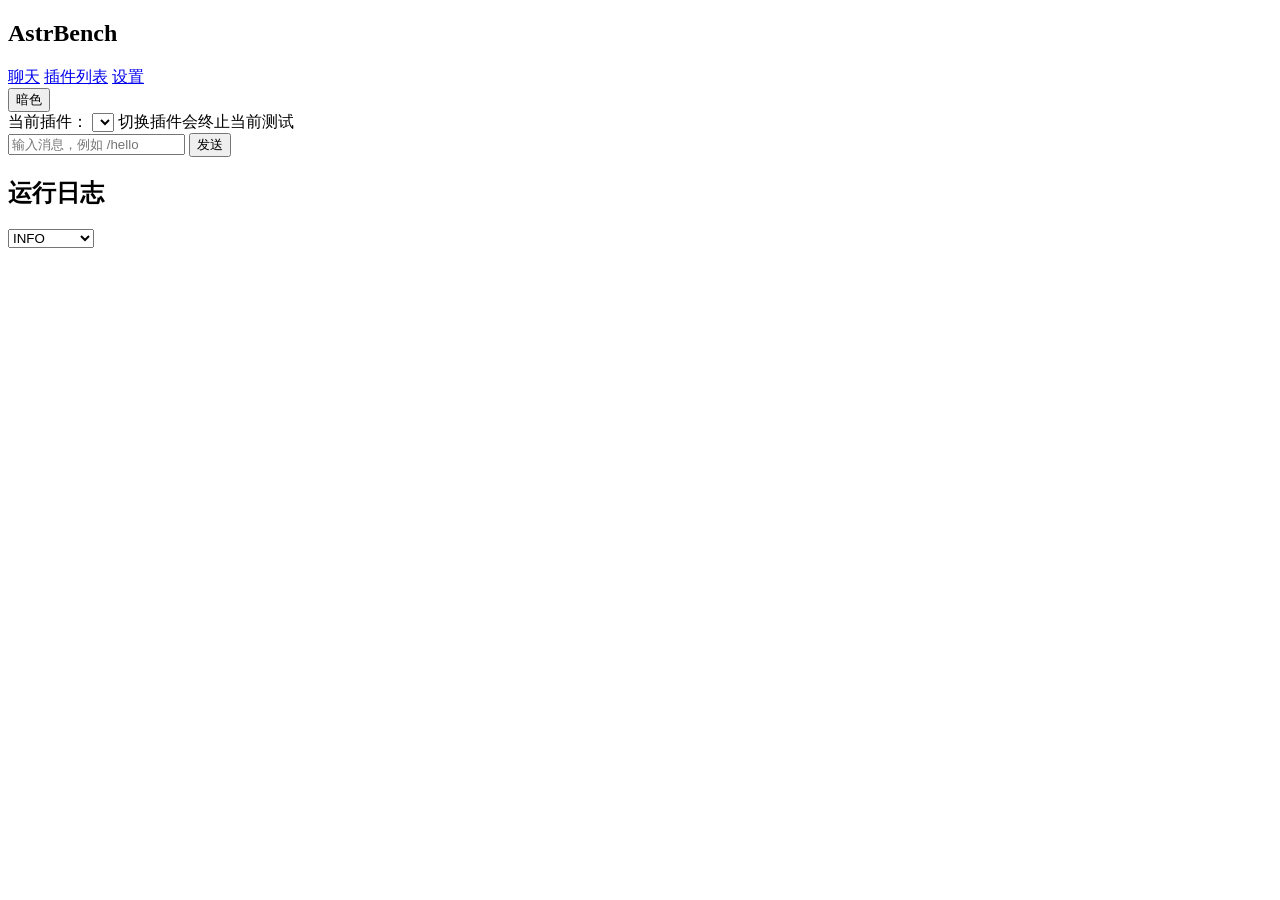
==== bundled/web/index.html @ 399c2b64 "feat: bundled" ====
<!DOCTYPE html>
<html lang="zh-CN" data-theme="dark">
<head>
  <meta charset="UTF-8">
  <title>AstrBench</title>
  <link rel="stylesheet" href="/style.css">
</head>
<body>
  <div class="app">
    <aside class="sidebar">
      <div class="sidebar-header">
        <h2>AstrBench</h2>
        <span id="version" class="version"></span>
      </div>
      <nav class="sidebar-nav">
        <a href="#" class="nav-item active" data-view="chat">聊天</a>
        <a href="#" class="nav-item" data-view="plugins">插件列表</a>
        <a href="#" class="nav-item" data-view="settings">设置</a>
      </nav>
      <div class="sidebar-footer">
        <button id="theme-toggle" class="theme-toggle" title="切换主题">暗色</button>
      </div>
    </aside>

    <main class="content">
      <section class="view" id="view-chat">
        <div class="chat">
          <div class="plugin-bar">
            <label for="plugin-select">当前插件：</label>
            <select id="plugin-select"></select>
            <span class="hint">切换插件会终止当前测试</span>
          </div>

          <div id="chat-log" class="chat-log"></div>

          <div class="input-row">
            <input id="msg-input" type="text" placeholder="输入消息，例如 /hello" autocomplete="off">
            <button id="send-btn">发送</button>
          </div>
        </div>

        <aside class="logs">
          <!-- 日志面板头部：标题 + 级别切换 -->
          <div class="logs-header">
            <h2>运行日志</h2>
            <select id="log-level-select" class="log-level-select" title="日志级别">
              <option value="debug">DEBUG</option>
              <option value="info" selected>INFO</option>
              <option value="warning">WARNING</option>
              <option value="error">ERROR</option>
            </select>
          </div>
          <div id="log-view" class="log-view"></div>
        </aside>
      </section>

      <section class="view" id="view-plugins" hidden>
        <div class="panel">
          <h2>插件列表</h2>
          <div id="plugin-list" class="plugin-list"></div>
        </div>
      </section>

      <section class="view" id="view-settings" hidden>
        <div class="panel">
          <h2>设置</h2>
          <div class="settings-row">
            <label for="theme-select">主题</label>
            <select id="theme-select">
              <option value="dark">暗色</option>
              <option value="light">亮色</option>
            </select>
          </div>
          <div class="settings-row">
            <label>日志轮询间隔</label>
            <span id="poll-interval-info" class="muted"></span>
          </div>
          <div class="settings-row">
            <label>配置文件</label>
            <span id="config-path" class="muted"></span>
          </div>
        </div>
      </section>
    </main>
  </div>

  <!-- log_viewer.js 必须在 app.js 之前加载 -->
  <script src="/components/log_viewer.js"></script>
  <script src="/app.js"></script>
</body>
</html>
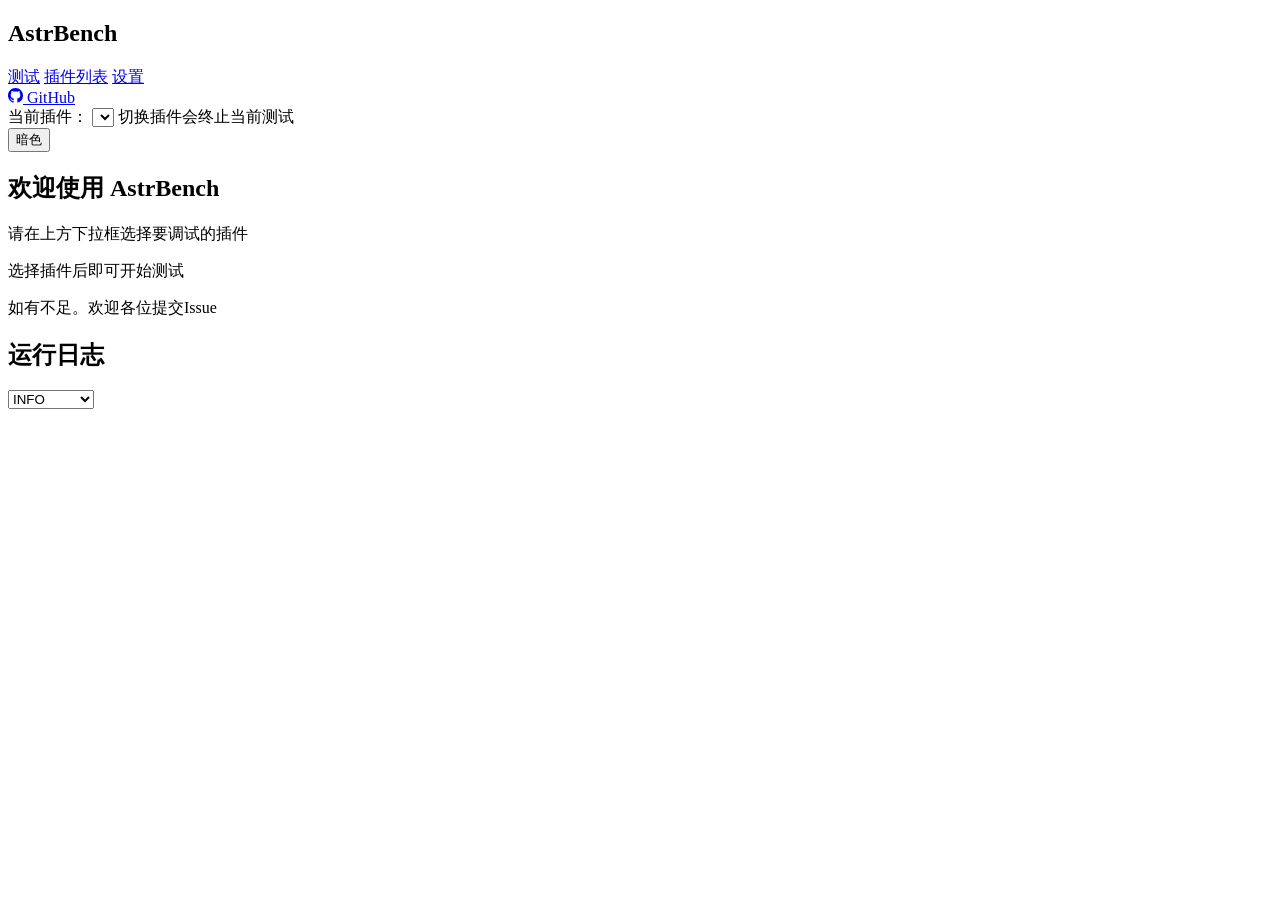
==== commit efd3c6ee: "feat: bundled" ====
--- a/bundled/web/index.html
+++ b/bundled/web/index.html
@@ -4,6 +4,7 @@
   <meta charset="UTF-8">
   <title>AstrBench</title>
   <link rel="stylesheet" href="/style.css">
+  <script src="/js/marked.min.js"></script>
 </head>
 <body>
   <div class="app">
@@ -13,50 +14,77 @@
         <span id="version" class="version"></span>
       </div>
       <nav class="sidebar-nav">
-        <a href="#" class="nav-item active" data-view="chat">聊天</a>
+        <a href="#" class="nav-item active" data-view="chat">测试</a>
         <a href="#" class="nav-item" data-view="plugins">插件列表</a>
         <a href="#" class="nav-item" data-view="settings">设置</a>
       </nav>
       <div class="sidebar-footer">
-        <button id="theme-toggle" class="theme-toggle" title="切换主题">暗色</button>
+        <a href="https://github.com/YuRuiChe/AstrBench"
+           target="_blank" rel="noopener"
+           class="github-link" title="打开 GitHub 仓库">
+          <svg viewBox="0 0 16 16" width="15" height="15" aria-hidden="true">
+            <path fill="currentColor" d="M8 0C3.58 0 0 3.58 0 8c0 3.54 2.29 6.53 5.47 7.59.4.07.55-.17.55-.38 0-.19-.01-.82-.01-1.49-2.01.37-2.53-.49-2.69-.94-.09-.23-.48-.94-.82-1.13-.28-.15-.68-.52-.01-.53.63-.01 1.08.58 1.23.82.72 1.21 1.87.87 2.33.66.07-.52.28-.87.51-1.07-1.78-.2-3.64-.89-3.64-3.95 0-.87.31-1.59.82-2.15-.08-.2-.36-1.02.08-2.12 0 0 .67-.21 2.2.82.64-.18 1.32-.27 2-.27.68 0 1.36.09 2 .27 1.53-1.04 2.2-.82 2.2-.82.44 1.1.16 1.92.08 2.12.51.56.82 1.27.82 2.15 0 3.07-1.87 3.75-3.65 3.95.29.25.54.73.54 1.48 0 1.07-.01 1.93-.01 2.2 0 .21.15.46.55.38A8.012 8.012 0 0 0 16 8c0-4.42-3.58-8-8-8z"/>
+          </svg>
+          <span>GitHub</span>
+        </a>
       </div>
     </aside>
 
     <main class="content">
       <section class="view" id="view-chat">
-        <div class="chat">
+        <!-- 顶栏：横跨测试 + 日志 -->
+        <div class="topbar">
+          <button id="home-btn" class="home-btn" hidden title="返回主页面会终止当前测试">←</button>
           <div class="plugin-bar">
             <label for="plugin-select">当前插件：</label>
             <select id="plugin-select"></select>
             <span class="hint">切换插件会终止当前测试</span>
           </div>
-
-          <div id="chat-log" class="chat-log"></div>
-
-          <div class="input-row">
-            <input id="msg-input" type="text" placeholder="输入消息，例如 /hello" autocomplete="off">
-            <button id="send-btn">发送</button>
-          </div>
+          <button id="theme-toggle" class="theme-toggle" title="切换主题">暗色</button>
         </div>
 
-        <aside class="logs">
-          <!-- 日志面板头部：标题 + 级别切换 -->
-          <div class="logs-header">
-            <h2>运行日志</h2>
-            <select id="log-level-select" class="log-level-select" title="日志级别">
-              <option value="debug">DEBUG</option>
-              <option value="info" selected>INFO</option>
-              <option value="warning">WARNING</option>
-              <option value="error">ERROR</option>
-            </select>
+        <!-- 测试 + 日志并排 -->
+        <div class="chat-body">
+          <div class="chat">
+            <!-- 欢迎页（无插件时显示） -->
+            <div id="welcome" class="welcome">
+              <div class="welcome-inner">
+                <h1>欢迎使用 AstrBench</h1>
+                <p>请在上方下拉框选择要调试的插件</p>
+                <p>选择插件后即可开始测试</p>
+                <p class="welcome-hint">如有不足。欢迎各位提交Issue</p>
+              </div>
+            </div>
+
+            <!-- 测试页（选插件后显示） -->
+            <div id="chat-active" class="chat-active" hidden>
+              <div id="chat-log" class="chat-log"></div>
+              <div class="input-row">
+                <input id="msg-input" type="text" placeholder="输入消息，例如 /hello" autocomplete="off">
+                <button id="send-btn">发送</button>
+              </div>
+            </div>
           </div>
-          <div id="log-view" class="log-view"></div>
-        </aside>
+
+          <aside class="logs">
+            <div class="logs-header">
+              <h2>运行日志</h2>
+              <select id="log-level-select" class="log-level-select" title="日志级别">
+                <option value="debug">DEBUG</option>
+                <option value="info" selected>INFO</option>
+                <option value="warning">WARNING</option>
+                <option value="error">ERROR</option>
+              </select>
+            </div>
+            <div id="log-view" class="log-view"></div>
+          </aside>
+        </div>
       </section>
 
       <section class="view" id="view-plugins" hidden>
         <div class="panel">
           <h2>插件列表</h2>
+          <p class="panel-hint">在测试页顶部下拉框切换插件</p>
           <div id="plugin-list" class="plugin-list"></div>
         </div>
       </section>
@@ -83,9 +111,37 @@
       </section>
     </main>
   </div>
+  <!-- README 弹窗 -->
+  <dialog id="dialog-readme" class="custom-dialog">
+    <div class="dialog-header">
+      <span class="dialog-title"></span>
+      <button class="dialog-close" onclick="this.closest('dialog').close()">✕</button>
+    </div>
+    <div class="dialog-body markdown-body"></div>
+  </dialog>
 
-  <!-- log_viewer.js 必须在 app.js 之前加载 -->
+  <!-- 设置弹窗 -->
+  <dialog id="dialog-config" class="custom-dialog">
+    <div class="dialog-header">
+      <span class="dialog-title"></span>
+      <button class="dialog-close" onclick="this.closest('dialog').close()">✕</button>
+    </div>
+    <div class="dialog-body"></div>
+    <div class="dialog-footer">
+      <button class="dialog-save btn-primary">保存</button>
+    </div>
+  </dialog>
+
+  <!-- 行为弹窗 -->
+  <dialog id="dialog-behaviors" class="custom-dialog">
+    <div class="dialog-header">
+      <span class="dialog-title"></span>
+      <button class="dialog-close" onclick="this.closest('dialog').close()">✕</button>
+    </div>
+    <div class="dialog-body"></div>
+  </dialog>
   <script src="/components/log_viewer.js"></script>
+  <script src="/components/config_form.js"></script>
   <script src="/app.js"></script>
 </body>
 </html>
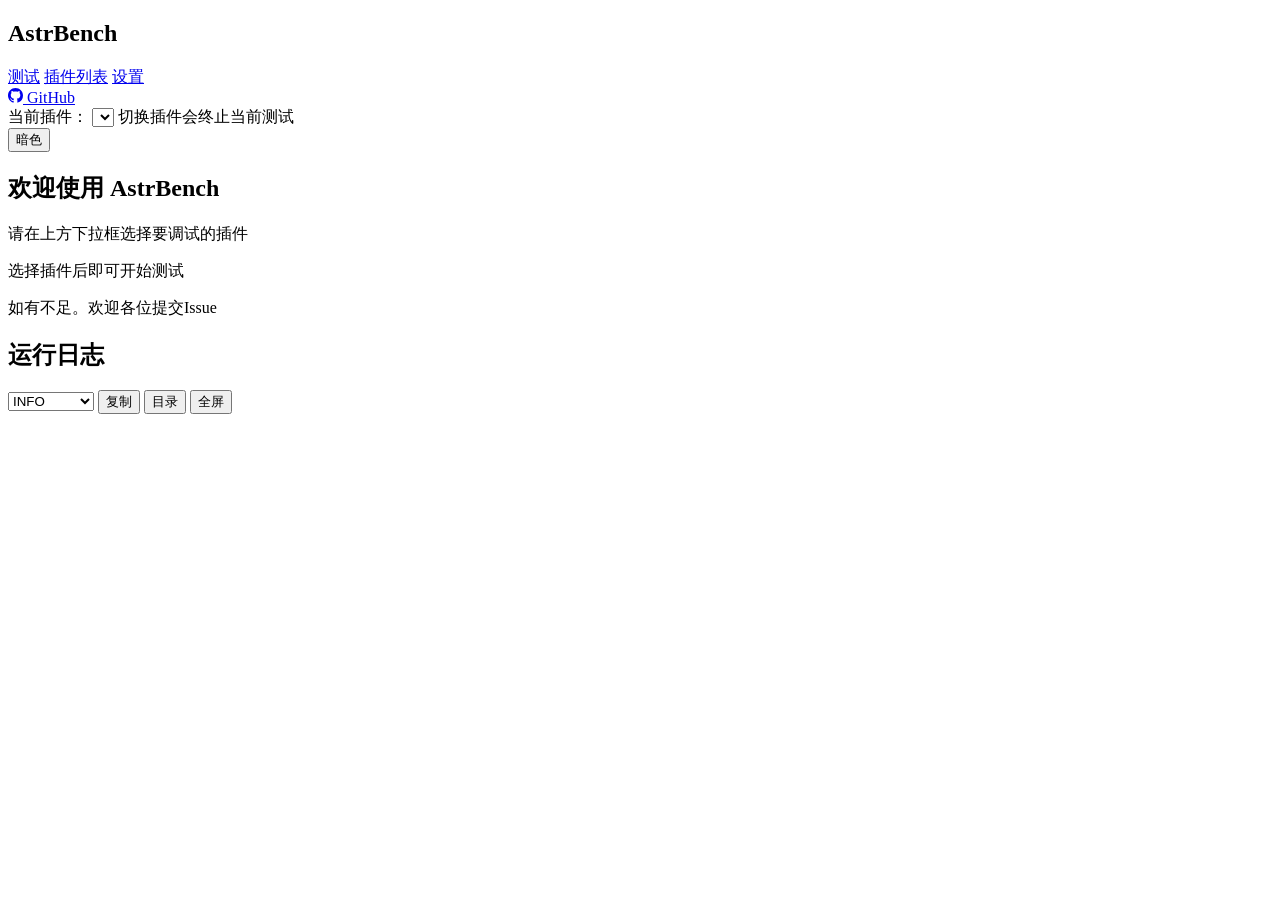
==== commit 0fefce45: "feat: bundled" ====
--- a/bundled/web/index.html
+++ b/bundled/web/index.html
@@ -59,9 +59,12 @@
             <!-- 测试页（选插件后显示） -->
             <div id="chat-active" class="chat-active" hidden>
               <div id="chat-log" class="chat-log"></div>
-              <div class="input-row">
-                <input id="msg-input" type="text" placeholder="输入消息，例如 /hello" autocomplete="off">
-                <button id="send-btn">发送</button>
+              <div class="input-wrap">
+                <div id="cmd-hint" class="cmd-hint" hidden></div>
+                <div class="input-row">
+                  <input id="msg-input" type="text" placeholder="输入消息，例如 /hello" autocomplete="off">
+                  <button id="send-btn">发送</button>
+                </div>
               </div>
             </div>
           </div>
@@ -69,12 +72,17 @@
           <aside class="logs">
             <div class="logs-header">
               <h2>运行日志</h2>
-              <select id="log-level-select" class="log-level-select" title="日志级别">
-                <option value="debug">DEBUG</option>
-                <option value="info" selected>INFO</option>
-                <option value="warning">WARNING</option>
-                <option value="error">ERROR</option>
-              </select>
+              <div class="logs-tools">
+                <select id="log-level-select" class="log-level-select" title="日志级别">
+                  <option value="debug">DEBUG</option>
+                  <option value="info" selected>INFO</option>
+                  <option value="warning">WARNING</option>
+                  <option value="error">ERROR</option>
+                </select>
+                <button id="log-copy" class="log-tool-btn" title="复制当前日志">复制</button>
+                <button id="log-open" class="log-tool-btn" title="打开日志目录（日志会自动写入）">目录</button>
+                <button id="log-fullscreen" class="log-tool-btn" title="全屏 / 退出全屏">全屏</button>
+              </div>
             </div>
             <div id="log-view" class="log-view"></div>
           </aside>
@@ -91,21 +99,54 @@
 
       <section class="view" id="view-settings" hidden>
         <div class="panel">
-          <h2>设置</h2>
-          <div class="settings-row">
-            <label for="theme-select">主题</label>
-            <select id="theme-select">
-              <option value="dark">暗色</option>
-              <option value="light">亮色</option>
-            </select>
+          <div class="settings-header">
+            <h2>设置</h2>
+            <div class="settings-tabs" role="tablist">
+              <button class="settings-tab active" data-tab="astrbench" role="tab">AstrBench</button>
+              <button class="settings-tab" data-tab="astrbot" role="tab">AstrBot</button>
+            </div>
           </div>
-          <div class="settings-row">
-            <label>日志轮询间隔</label>
-            <span id="poll-interval-info" class="muted"></span>
+
+          <!-- AstrBench 自身设置：bundled/config.json -->
+          <div class="settings-pane" id="settings-pane-astrbench">
+            <div class="settings-row">
+              <label for="theme-select">默认主题</label>
+              <select id="theme-select">
+                <option value="dark">暗色</option>
+                <option value="light">亮色</option>
+              </select>
+            </div>
+            <div class="settings-row">
+              <label for="default-log-level-select">默认日志级别</label>
+              <select id="default-log-level-select">
+                <option value="debug">DEBUG</option>
+                <option value="info">INFO</option>
+                <option value="warning">WARNING</option>
+                <option value="error">ERROR</option>
+              </select>
+            </div>
+            <div class="settings-row">
+              <label>日志轮询间隔</label>
+              <span id="poll-interval-info" class="muted"></span>
+            </div>
+            <div class="settings-row">
+              <label>配置文件</label>
+              <span id="config-path" class="muted"></span>
+            </div>
           </div>
-          <div class="settings-row">
-            <label>配置文件</label>
-            <span id="config-path" class="muted"></span>
+
+          <!-- AstrBot 设置：bundled/data/cmd_config.json -->
+          <div class="settings-pane" id="settings-pane-astrbot" hidden>
+            <div class="settings-row">
+              <label>配置文件</label>
+              <span id="astrbot-config-path" class="muted"></span>
+            </div>
+            <p class="panel-hint">内容暂时为空，可直接编辑下方 JSON 后保存。</p>
+            <textarea id="astrbot-config-editor" class="config-json-editor" spellcheck="false"></textarea>
+            <div class="settings-actions">
+              <span id="astrbot-config-status" class="muted"></span>
+              <button id="astrbot-config-save" class="btn-primary">保存</button>
+            </div>
           </div>
         </div>
       </section>
